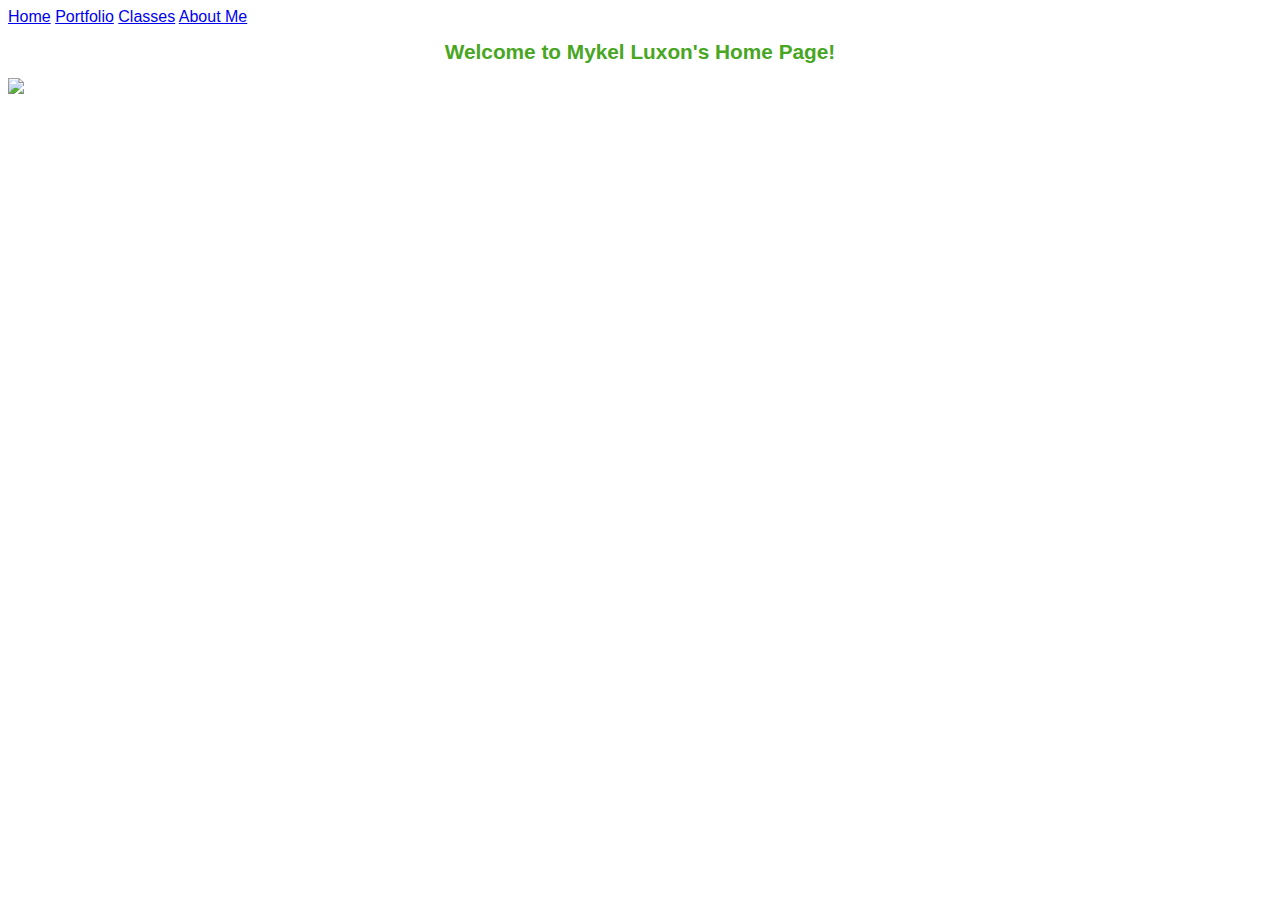
==== index.html @ ad23a73b "Add files via upload" ====
<!doctype html>
<html lang="en">
   <head>
      <link href="schedule.css" rel="stylesheet" type="text/css">
      <meta charset="utf-8">
      <title>Home</title>
   </head>
   <body>
      <a href="index.html">Home</a>
      <a href="portfolio.html">Portfolio</a>
      <a href="classes.html">Classes</a>
      <a href="aboutme.html">About Me</a>
      <h1>Welcome to Mykel Luxon's Home Page!</h1>
      <img src="images/home.jpg" height="250">
   </body>
</html>
---- schedule.css ----
body{
font-family: "Arial", "Open Sans Condensed", fantasy;
color: #48a623;
}
h1 {
font-size: 1.3em;
text-align: center;
}
h2 {
font-size: 1.0em;
text-align: left;
}
table {
margin-left: auto;
margin-right: auto;
text-align: left;
border-collapse: collapse;
}
tr {
border: 1px solid ##101d70;
text-align: center;
background-color:#f2f7ff;
}
th {
text-align: center;
color: #48a623;
background-color: #000000;
}
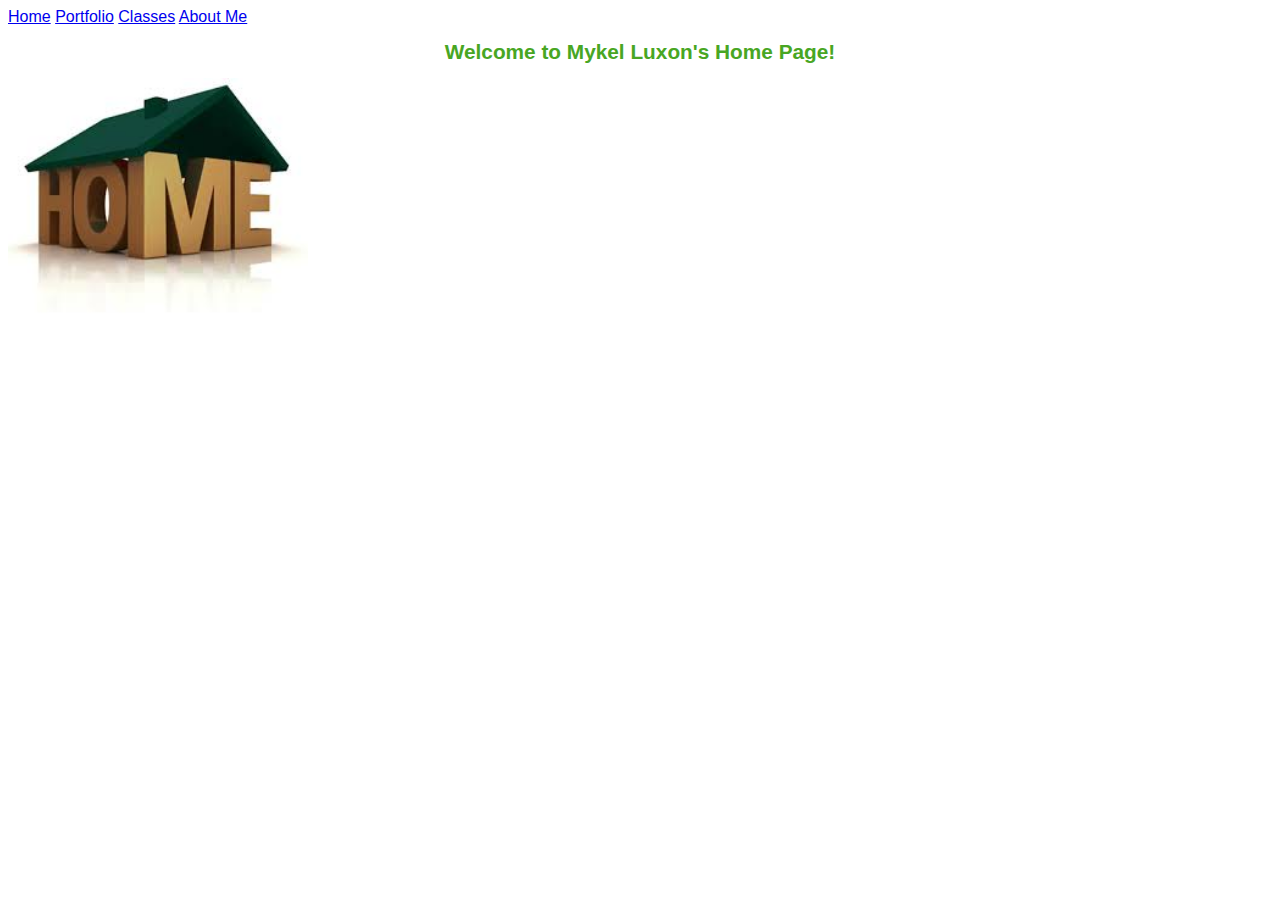
==== commit b7f7e44f: "Update index.html" ====
--- a/index.html
+++ b/index.html
@@ -11,6 +11,6 @@
       <a href="classes.html">Classes</a>
       <a href="aboutme.html">About Me</a>
       <h1>Welcome to Mykel Luxon's Home Page!</h1>
-      <img src="images/home.jpg" height="250">
+      <img src="home.jpg" height="250">
    </body>
-</html>+</html>
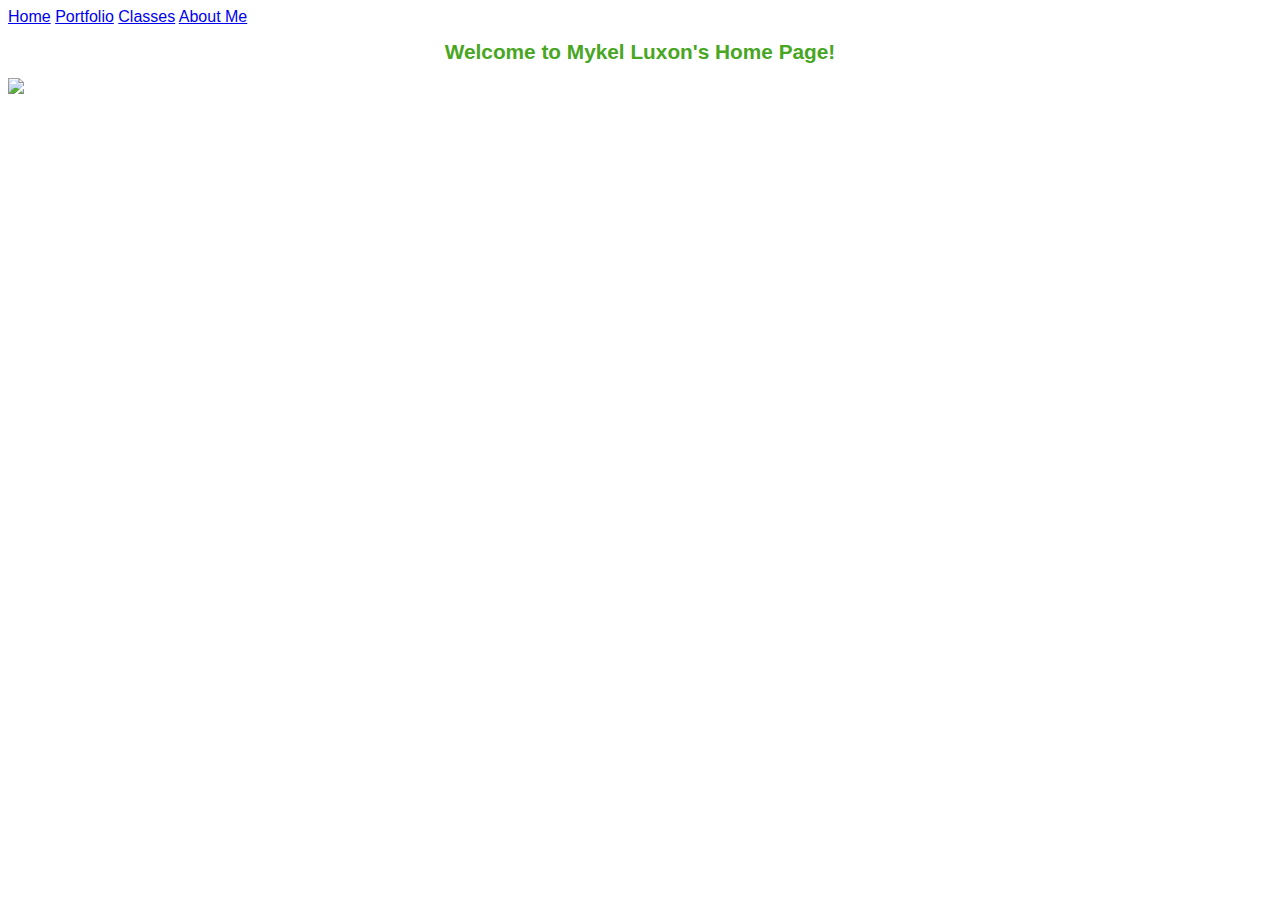
==== commit 122293f3: "Update index.html" ====
--- a/index.html
+++ b/index.html
@@ -11,6 +11,6 @@
       <a href="classes.html">Classes</a>
       <a href="aboutme.html">About Me</a>
       <h1>Welcome to Mykel Luxon's Home Page!</h1>
-      <img src="home.jpg" height="250">
+      <img src="https://user-images.githubusercontent.com/70980639/92529517-42009180-f1f0-11ea-88cb-6de7f7ab6906.jpg" height="250">
    </body>
 </html>
